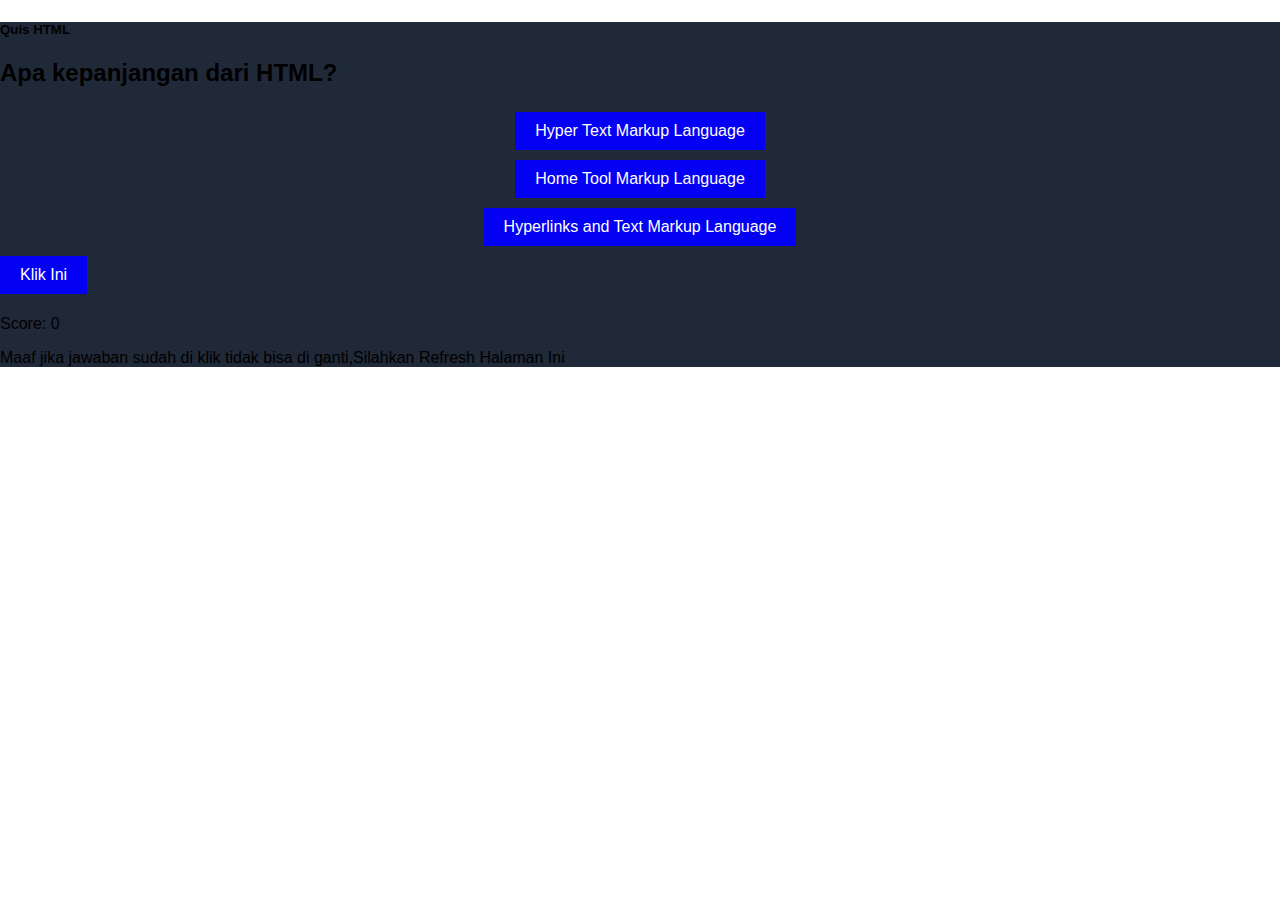
==== halaman/1.html @ fa656676 "ulang" ====
<!doctype html>
<html lang="en">
  <head>
    <meta charset="utf-8">
    <meta name="viewport" content="width=device-width, initial-scale=1">
    <title>QUIS HTML DASAR</title>
    <link href="https://cdn.jsdelivr.net/npm/bootstrap@5.2.3/dist/css/bootstrap.min.css" rel="stylesheet" integrity="sha384-rbsA2VBKQhggwzxH7pPCaAqO46MgnOM80zW1RWuH61DGLwZJEdK2Kadq2F9CUG65" crossorigin="anonymous">
  <!--css-->
  <style>
   body {
  font-family: Arial, sans-serif;
  margin: 0;
  padding: 0;
}

.content {
  max-width: 600px;
  margin: 0 auto;
  padding: 20px;
}

h1 {
  text-align: center;
}

#choices {
  display: flex;
  flex-direction: column;
  align-items: center;
}

button {
  margin: 5px 0;
  padding: 10px 20px;
  font-size: 16px;
  background-color: #0400f3;
  color: #fff;
  border: none;
  cursor: pointer;
}

.choice-animation {
  transition: background-color 0.3s ease;
}

.choice-animation:hover {
  background-color: lightblue;
}

.choice-animation.correct {
  animation-name: correctAnimation;
  animation-duration: 1s;
}

@keyframes correctAnimation {
  0% {
    background-color: lightblue;
  }
  50% {
    background-color: rgb(148, 76, 243);
  }
  100% {
    background-color: lightblue;
  }
}

.choice-animation.wrong {
  animation-name: wrongAnimation;
  animation-duration: 1s;
}

@keyframes wrongAnimation {
  0% {
    background-color: rgb(0, 126, 168);
  }
  50% {
    background-color: red;
  }
  100% {
    background-color: rgb(0, 164, 219);
  }
}

.choice-animation {
  transition: background-color 0.3s ease;
}

.choice-animation:hover {
  background-color: rgb(40, 13, 136);
}

.choice-animation.selected {
  background-color: rgb(143, 153, 4);
}


  </style>
</head>
  <body>
    <!-- soal -->
    <div class="position-absolute top-50 start-50 translate-middle shadow-lg bg-body rounded text-white">
    <div class="card" style="background-color: #202938;">
      <div class="card-body text-center">
        <h5 class="card-title">Quis HTML</h5>
        <p class="card-text"></p>
        
        <div id="quiz">
          <h2 id="question"></h2>
          <div id="choices"></div>
          <button id="submitBtn" class="bg-warning">Klik Ini</button>
          <p id="result"></p>
          <p id="score">Score: <span id="scoreValue">0</span></p>
          <p>Maaf jika jawaban sudah di klik tidak bisa di ganti,Silahkan Refresh Halaman Ini</p>
        </div>
      </div>
    </div>
    </div>
    </div>
      <!-- akhir soal -->
    <script src="https://cdn.jsdelivr.net/npm/bootstrap@5.2.3/dist/js/bootstrap.bundle.min.js" integrity="sha384-kenU1KFdBIe4zVF0s0G1M5b4hcpxyD9F7jL+jjXkk+Q2h455rYXK/7HAuoJl+0I4" crossorigin="anonymous"></script>
 <!-- script -->
<script>
    const questions = [
    {
        question: "Apa kepanjangan dari HTML?",
        choices: ["Hyper Text Markup Language", "Home Tool Markup Language", "Hyperlinks and Text Markup Language"],
        correctAnswer: "Hyper Text Markup Language",
        score: 10
      },
      {
        question: "Tag apa yang digunakan untuk membuat paragraf dalam HTML?",
        choices: ["<p>", "<h1>", "<div>"],
        correctAnswer: "<p>",
        score: 10
      },
      {
        question: "Apa fungsi dari tag <a> dalam HTML?",
        choices: ["Membuat heading", "Membuat paragraf", "Membuat tautan atau hyperlink"],
        correctAnswer: "Membuat tautan atau hyperlink",
        score: 10
      },
      {
        question: "Tag apa yang digunakan untuk membuat judul utama dalam HTML?",
        choices: ["<h1>", "<p>", "<div>"],
        correctAnswer: "<h1>",
        score: 10
      },
      {
        question: "Apa fungsi dari tag <img> dalam HTML?",
        choices: ["Membuat gambar", "Membuat teks tebal", "Membuat tautan"],
        correctAnswer: "Membuat gambar",
        score: 10
      },
      {
        question: "Apa fungsi dari tag <ul> dalam HTML?",
        choices: ["Membuat daftar berurutan", "Membuat tabel", "Membuat daftar tak terurut"],
        correctAnswer: "Membuat daftar tak terurut",
        score: 10
      },
      {
        question: "Apa fungsi dari tag <table> dalam HTML?",
        choices: ["Membuat daftar berurutan", "Membuat tabel", "Membuat daftar tak terurut"],
        correctAnswer: "Membuat tabel",
        score: 10
      },
      {
        question: "Apa fungsi dari tag <form> dalam HTML?",
        choices: ["Membuat formulir", "Membuat gambar", "Membuat tautan"],
        correctAnswer: "Membuat formulir",
        score: 10
      },
      {
        question: "Apa fungsi dari tag <input> dalam HTML?",
        choices: ["Membuat gambar", "Membuat teks tebal", "Membuat inputan atau masukan"],
        correctAnswer: "Membuat inputan atau masukan",
        score: 10
      },
      {
        question: "Apa fungsi dari tag <div> dalam HTML?",
        choices: ["Membuat heading", "Membuat paragraf", "Membuat kotak konten"],
        correctAnswer: "Membuat kotak konten",
        score: 10
      },
      

    ];

const questionElement = document.getElementById('question');
const choicesElement = document.getElementById('choices');
const resultElement = document.getElementById('result');
const submitButton = document.getElementById('submitBtn');
const scoreElement = document.getElementById('score');

let currentQuestion = 0;
let selectedChoice = null;
let score = 0;

function showQuestion() {
  const question = questions[currentQuestion];
  questionElement.textContent = question.question;

  choicesElement.innerHTML = "";
  for (let i = 0; i < question.choices.length; i++) {
    const choice = document.createElement('button');
    choice.textContent = question.choices[i];
    choice.classList.add('choice-animation');
    choice.addEventListener('click', () => {
      selectChoice(choice, question.choices[i]);
    });
    choicesElement.appendChild(choice);
  }
}

function selectChoice(choiceElement, choice) {
  if (selectedChoice) {
    const prevChoiceElement = choicesElement.querySelector(`button[data-choice="${selectedChoice}"]`);
    prevChoiceElement.classList.remove('selected');
  }

  selectedChoice = choice;
  choiceElement.classList.add('selected');
}

function checkAnswer() {
  const question = questions[currentQuestion];

  if (selectedChoice === null) {
    resultElement.textContent = "Silakan pilih jawaban sebelum menekan tombol Submit.";
    return;
  }

  if (selectedChoice === question.correctAnswer) {
    resultElement.textContent = "Jawaban benar! Lanjut ke pertanyaan berikutnya.";
    score += question.score;
    scoreElement.textContent = "Skor: " + score;
    currentQuestion++;

    if (currentQuestion < questions.length) {
      selectedChoice = null;
      setTimeout(showQuestion, 1000);
    } else {
      resultElement.textContent = "Selamat! Anda telah menyelesaikan kuis.";
      choicesElement.innerHTML = "";
      submitButton.disabled = true;
    }
  } else {
    resultElement.textContent = "Jawaban salah. Coba lagi!";
  }
}

submitButton.addEventListener('click', checkAnswer);

showQuestion();

</script>
</body>
</html>
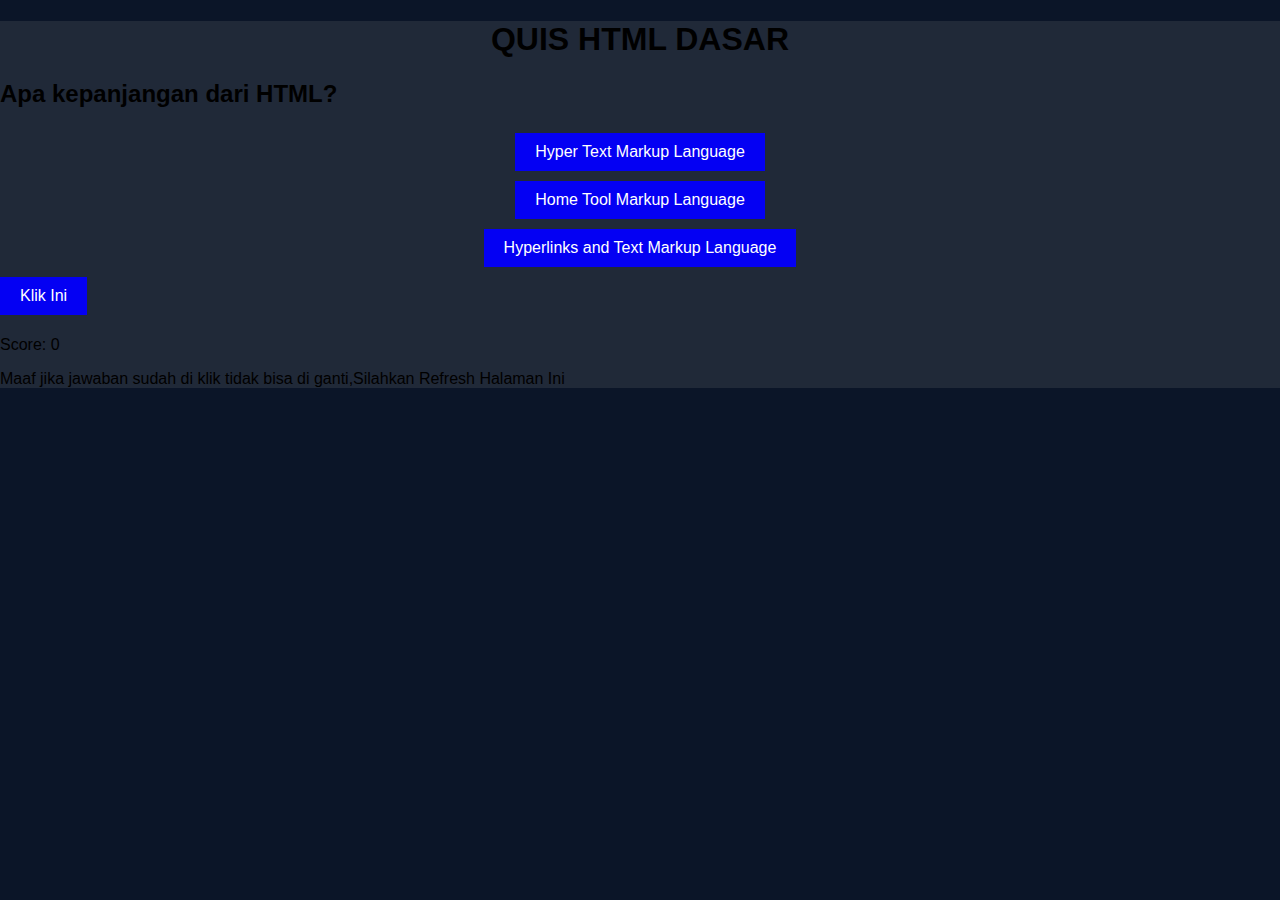
==== commit 995709db: "update 1.1" ====
--- a/halaman/1.html
+++ b/halaman/1.html
@@ -6,107 +6,17 @@
     <title>QUIS HTML DASAR</title>
     <link href="https://cdn.jsdelivr.net/npm/bootstrap@5.2.3/dist/css/bootstrap.min.css" rel="stylesheet" integrity="sha384-rbsA2VBKQhggwzxH7pPCaAqO46MgnOM80zW1RWuH61DGLwZJEdK2Kadq2F9CUG65" crossorigin="anonymous">
   <!--css-->
-  <style>
-   body {
-  font-family: Arial, sans-serif;
-  margin: 0;
-  padding: 0;
-}
-
-.content {
-  max-width: 600px;
-  margin: 0 auto;
-  padding: 20px;
-}
-
-h1 {
-  text-align: center;
-}
-
-#choices {
-  display: flex;
-  flex-direction: column;
-  align-items: center;
-}
-
-button {
-  margin: 5px 0;
-  padding: 10px 20px;
-  font-size: 16px;
-  background-color: #0400f3;
-  color: #fff;
-  border: none;
-  cursor: pointer;
-}
-
-.choice-animation {
-  transition: background-color 0.3s ease;
-}
-
-.choice-animation:hover {
-  background-color: lightblue;
-}
-
-.choice-animation.correct {
-  animation-name: correctAnimation;
-  animation-duration: 1s;
-}
-
-@keyframes correctAnimation {
-  0% {
-    background-color: lightblue;
-  }
-  50% {
-    background-color: rgb(148, 76, 243);
-  }
-  100% {
-    background-color: lightblue;
-  }
-}
-
-.choice-animation.wrong {
-  animation-name: wrongAnimation;
-  animation-duration: 1s;
-}
-
-@keyframes wrongAnimation {
-  0% {
-    background-color: rgb(0, 126, 168);
-  }
-  50% {
-    background-color: red;
-  }
-  100% {
-    background-color: rgb(0, 164, 219);
-  }
-}
-
-.choice-animation {
-  transition: background-color 0.3s ease;
-}
-
-.choice-animation:hover {
-  background-color: rgb(40, 13, 136);
-}
-
-.choice-animation.selected {
-  background-color: rgb(143, 153, 4);
-}
-
-
-  </style>
+ <link rel="stylesheet" href="1.css">
 </head>
   <body>
     <!-- soal -->
-    <div class="position-absolute top-50 start-50 translate-middle shadow-lg bg-body rounded text-white">
-    <div class="card" style="background-color: #202938;">
-      <div class="card-body text-center">
-        <h5 class="card-title">Quis HTML</h5>
-        <p class="card-text"></p>
-        
-        <div id="quiz">
+    <div class="row row-cols-1 row-cols-md-3 g-4">
+    <div class="border rounded text-center position-absolute top-50 start-50 translate-middle text-white" style="background-color: #202938;">
+   
+        <h1 class="mb-5">QUIS HTML DASAR</h1>
+        <div id="quiz" class="mt-3">
           <h2 id="question"></h2>
-          <div id="choices"></div>
+          <div id="choices" class="col-md-12"></div>
           <button id="submitBtn" class="bg-warning">Klik Ini</button>
           <p id="result"></p>
           <p id="score">Score: <span id="scoreValue">0</span></p>
@@ -114,144 +24,10 @@
         </div>
       </div>
     </div>
-    </div>
+   
     </div>
       <!-- akhir soal -->
     <script src="https://cdn.jsdelivr.net/npm/bootstrap@5.2.3/dist/js/bootstrap.bundle.min.js" integrity="sha384-kenU1KFdBIe4zVF0s0G1M5b4hcpxyD9F7jL+jjXkk+Q2h455rYXK/7HAuoJl+0I4" crossorigin="anonymous"></script>
- <!-- script -->
-<script>
-    const questions = [
-    {
-        question: "Apa kepanjangan dari HTML?",
-        choices: ["Hyper Text Markup Language", "Home Tool Markup Language", "Hyperlinks and Text Markup Language"],
-        correctAnswer: "Hyper Text Markup Language",
-        score: 10
-      },
-      {
-        question: "Tag apa yang digunakan untuk membuat paragraf dalam HTML?",
-        choices: ["<p>", "<h1>", "<div>"],
-        correctAnswer: "<p>",
-        score: 10
-      },
-      {
-        question: "Apa fungsi dari tag <a> dalam HTML?",
-        choices: ["Membuat heading", "Membuat paragraf", "Membuat tautan atau hyperlink"],
-        correctAnswer: "Membuat tautan atau hyperlink",
-        score: 10
-      },
-      {
-        question: "Tag apa yang digunakan untuk membuat judul utama dalam HTML?",
-        choices: ["<h1>", "<p>", "<div>"],
-        correctAnswer: "<h1>",
-        score: 10
-      },
-      {
-        question: "Apa fungsi dari tag <img> dalam HTML?",
-        choices: ["Membuat gambar", "Membuat teks tebal", "Membuat tautan"],
-        correctAnswer: "Membuat gambar",
-        score: 10
-      },
-      {
-        question: "Apa fungsi dari tag <ul> dalam HTML?",
-        choices: ["Membuat daftar berurutan", "Membuat tabel", "Membuat daftar tak terurut"],
-        correctAnswer: "Membuat daftar tak terurut",
-        score: 10
-      },
-      {
-        question: "Apa fungsi dari tag <table> dalam HTML?",
-        choices: ["Membuat daftar berurutan", "Membuat tabel", "Membuat daftar tak terurut"],
-        correctAnswer: "Membuat tabel",
-        score: 10
-      },
-      {
-        question: "Apa fungsi dari tag <form> dalam HTML?",
-        choices: ["Membuat formulir", "Membuat gambar", "Membuat tautan"],
-        correctAnswer: "Membuat formulir",
-        score: 10
-      },
-      {
-        question: "Apa fungsi dari tag <input> dalam HTML?",
-        choices: ["Membuat gambar", "Membuat teks tebal", "Membuat inputan atau masukan"],
-        correctAnswer: "Membuat inputan atau masukan",
-        score: 10
-      },
-      {
-        question: "Apa fungsi dari tag <div> dalam HTML?",
-        choices: ["Membuat heading", "Membuat paragraf", "Membuat kotak konten"],
-        correctAnswer: "Membuat kotak konten",
-        score: 10
-      },
-      
-
-    ];
-
-const questionElement = document.getElementById('question');
-const choicesElement = document.getElementById('choices');
-const resultElement = document.getElementById('result');
-const submitButton = document.getElementById('submitBtn');
-const scoreElement = document.getElementById('score');
-
-let currentQuestion = 0;
-let selectedChoice = null;
-let score = 0;
-
-function showQuestion() {
-  const question = questions[currentQuestion];
-  questionElement.textContent = question.question;
-
-  choicesElement.innerHTML = "";
-  for (let i = 0; i < question.choices.length; i++) {
-    const choice = document.createElement('button');
-    choice.textContent = question.choices[i];
-    choice.classList.add('choice-animation');
-    choice.addEventListener('click', () => {
-      selectChoice(choice, question.choices[i]);
-    });
-    choicesElement.appendChild(choice);
-  }
-}
-
-function selectChoice(choiceElement, choice) {
-  if (selectedChoice) {
-    const prevChoiceElement = choicesElement.querySelector(`button[data-choice="${selectedChoice}"]`);
-    prevChoiceElement.classList.remove('selected');
-  }
-
-  selectedChoice = choice;
-  choiceElement.classList.add('selected');
-}
-
-function checkAnswer() {
-  const question = questions[currentQuestion];
-
-  if (selectedChoice === null) {
-    resultElement.textContent = "Silakan pilih jawaban sebelum menekan tombol Submit.";
-    return;
-  }
-
-  if (selectedChoice === question.correctAnswer) {
-    resultElement.textContent = "Jawaban benar! Lanjut ke pertanyaan berikutnya.";
-    score += question.score;
-    scoreElement.textContent = "Skor: " + score;
-    currentQuestion++;
-
-    if (currentQuestion < questions.length) {
-      selectedChoice = null;
-      setTimeout(showQuestion, 1000);
-    } else {
-      resultElement.textContent = "Selamat! Anda telah menyelesaikan kuis.";
-      choicesElement.innerHTML = "";
-      submitButton.disabled = true;
-    }
-  } else {
-    resultElement.textContent = "Jawaban salah. Coba lagi!";
-  }
-}
-
-submitButton.addEventListener('click', checkAnswer);
-
-showQuestion();
-
-</script>
+ <script src="1.js"></script>
 </body>
 </html>--- a/halaman/1.css
+++ b/halaman/1.css
@@ -0,0 +1,89 @@
+
+body {
+font-family: Arial, sans-serif;
+margin: 0;
+padding: 0;
+background-color: #0B1528;
+}
+
+.content {
+max-width: 600px;
+margin: 0 auto;
+padding: 20px;
+}
+
+h1 {
+text-align: center;
+}
+
+#choices {
+display: flex;
+flex-direction: column;
+align-items: center;
+}
+
+button {
+margin: 5px 0;
+padding: 10px 20px;
+font-size: 16px;
+background-color: #0400f3;
+color: #fff;
+border: none;
+cursor: pointer;
+}
+
+.choice-animation {
+transition: background-color 0.3s ease;
+}
+
+.choice-animation:hover {
+background-color: lightblue;
+}
+
+.choice-animation.correct {
+animation-name: correctAnimation;
+animation-duration: 1s;
+}
+
+@keyframes correctAnimation {
+0% {
+ background-color: lightblue;
+}
+50% {
+ background-color: rgb(148, 76, 243);
+}
+100% {
+ background-color: lightblue;
+}
+}
+
+.choice-animation.wrong {
+animation-name: wrongAnimation;
+animation-duration: 1s;
+}
+
+@keyframes wrongAnimation {
+0% {
+ background-color: rgb(0, 126, 168);
+}
+50% {
+ background-color: red;
+}
+100% {
+ background-color: rgb(0, 164, 219);
+}
+}
+
+.choice-animation {
+transition: background-color 0.3s ease;
+}
+
+.choice-animation:hover {
+background-color: rgb(40, 13, 136);
+}
+
+.choice-animation.selected {
+background-color: rgb(143, 153, 4);
+}
+
+
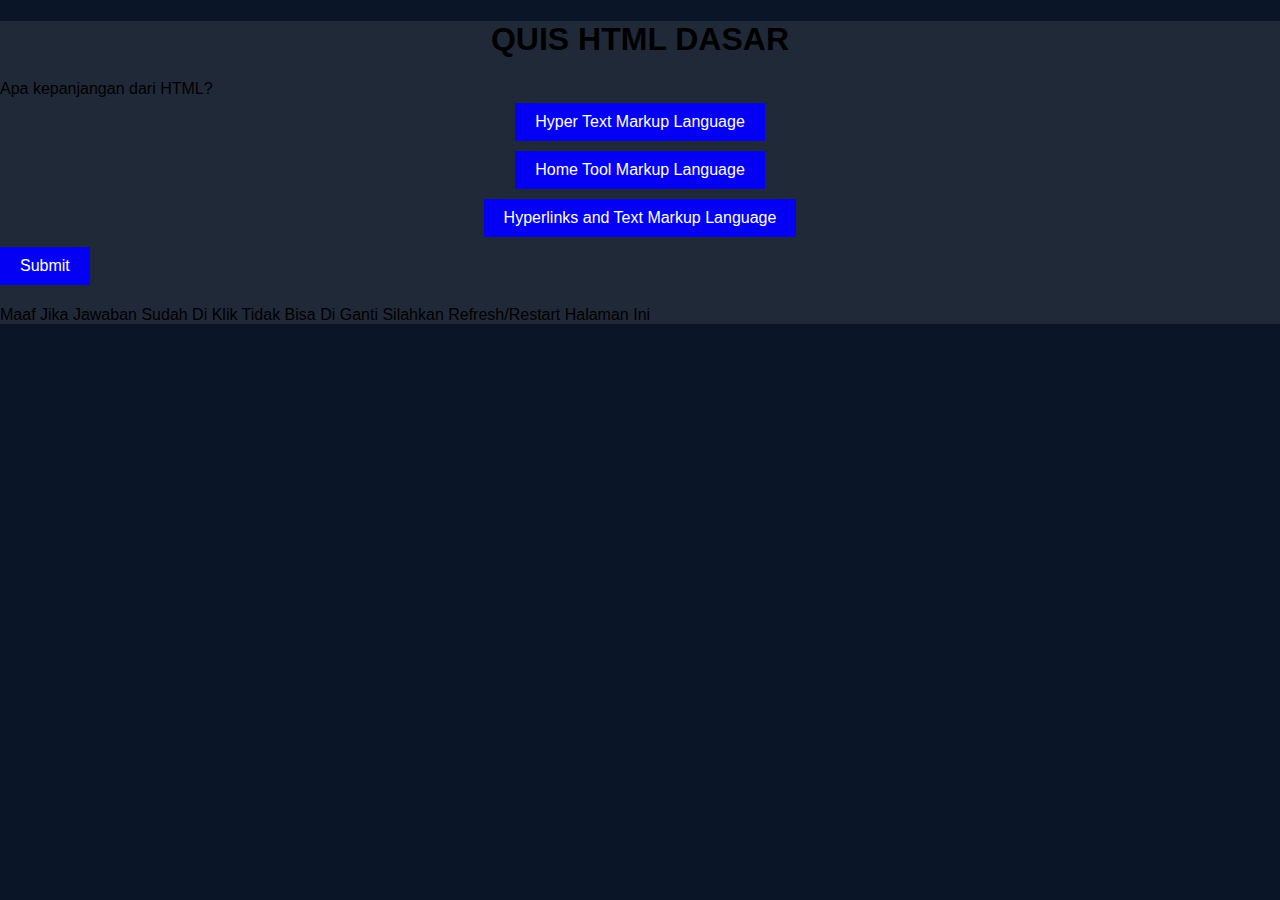
==== commit 62cd0b41: "fix error" ====
--- a/halaman/1.html
+++ b/halaman/1.html
@@ -13,18 +13,18 @@
     <div class="row row-cols-1 row-cols-md-3 g-4">
     <div class="border rounded text-center position-absolute top-50 start-50 translate-middle text-white" style="background-color: #202938;">
    
-        <h1 class="mb-5">QUIS HTML DASAR</h1>
-        <div id="quiz" class="mt-3">
-          <h2 id="question"></h2>
-          <div id="choices" class="col-md-12"></div>
-          <button id="submitBtn" class="bg-warning">Klik Ini</button>
-          <p id="result"></p>
-          <p id="score">Score: <span id="scoreValue">0</span></p>
-          <p>Maaf jika jawaban sudah di klik tidak bisa di ganti,Silahkan Refresh Halaman Ini</p>
-        </div>
-      </div>
-    </div>
-   
+      
+    <h1 class="mb-5">QUIS HTML DASAR</h1>
+  
+    <div id="question" ></div>
+    <div id="choices" class="col-md-12"></div>
+    <button id="submitBtn">Submit</button>
+    <p>Maaf Jika Jawaban Sudah Di Klik Tidak Bisa Di Ganti Silahkan Refresh/Restart Halaman Ini </p>
+    <div id="result"></div>
+    
+    <div id="score-container" style="display: none;">
+      <h2>Skor Anda</h2>
+      <div id="score"></div>
     </div>
       <!-- akhir soal -->
     <script src="https://cdn.jsdelivr.net/npm/bootstrap@5.2.3/dist/js/bootstrap.bundle.min.js" integrity="sha384-kenU1KFdBIe4zVF0s0G1M5b4hcpxyD9F7jL+jjXkk+Q2h455rYXK/7HAuoJl+0I4" crossorigin="anonymous"></script>
